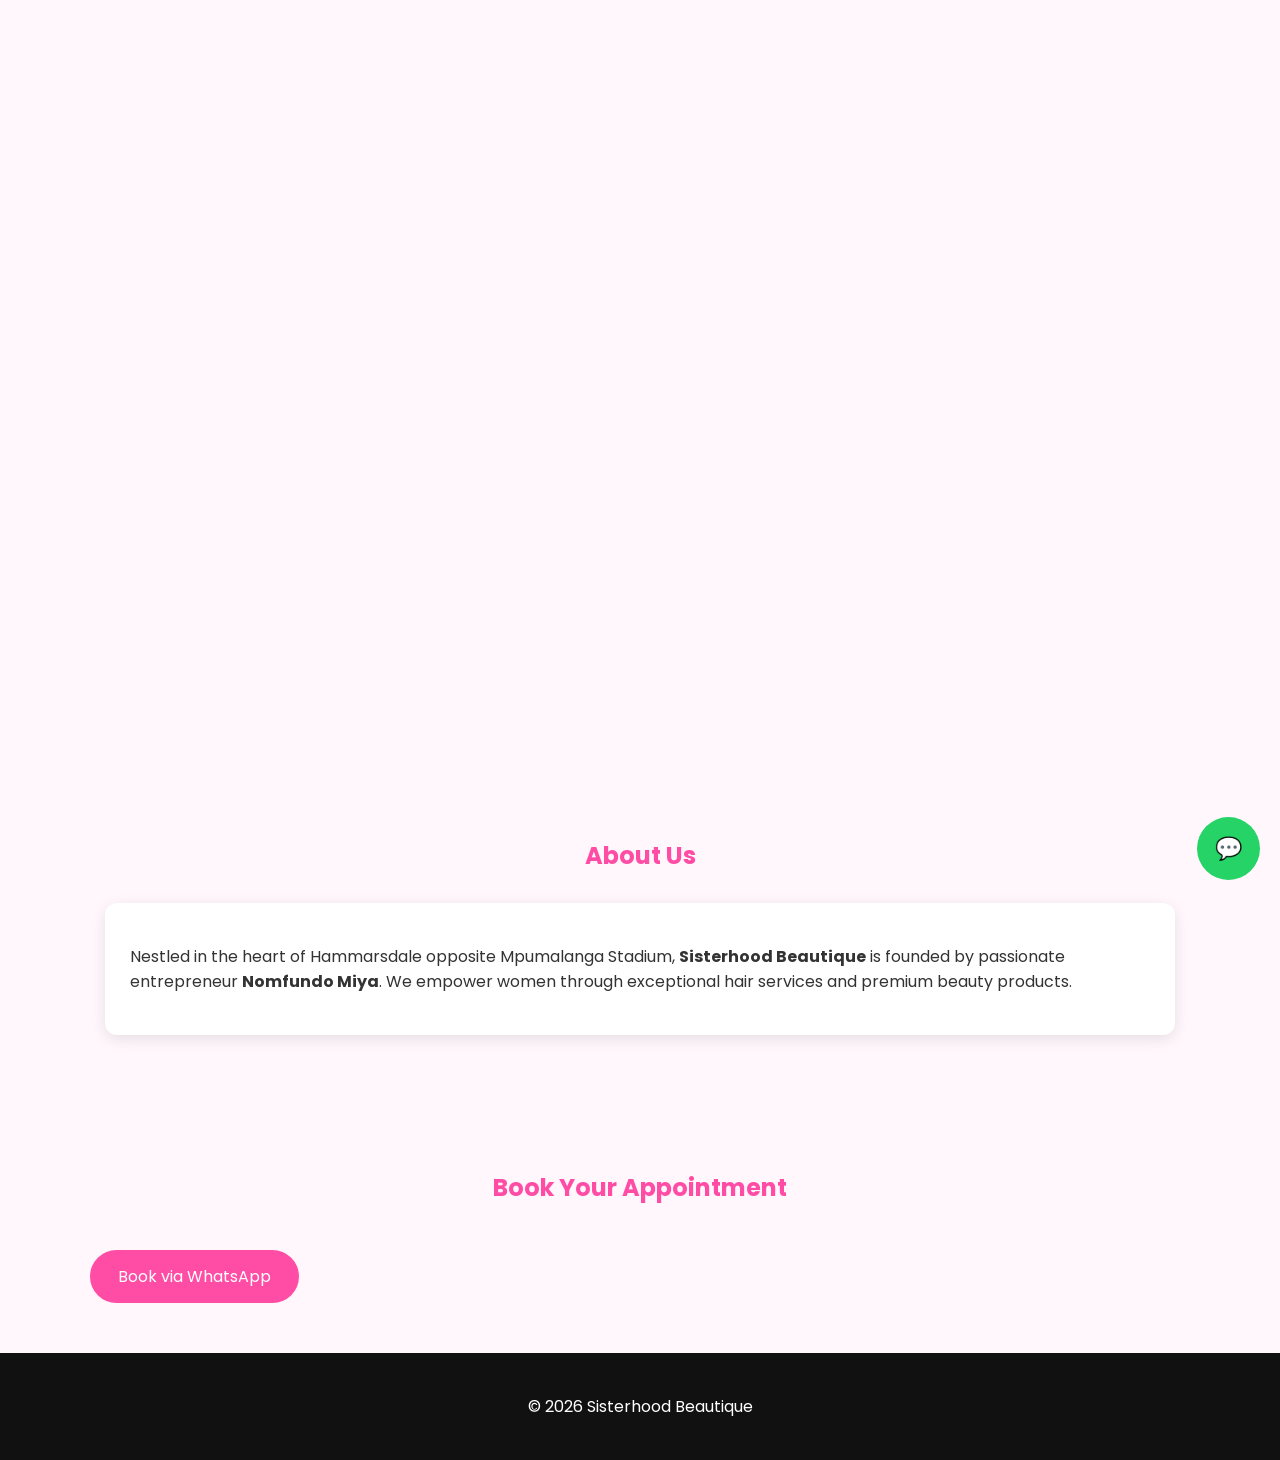
==== book-a-slot.html @ e52bf579 "Add files via upload" ====
<!DOCTYPE html> 
<html lang="en"> 
<head> 
<meta charset="UTF-8"> 
<meta name="viewport" content="width=device-width, initial-scale=1.0"> 
<title>Sisterhood Beautique | Beauty Salon Hammarsdale</title> 
<meta name="description" content="Sisterhood Beautique in Hammarsdale offers professional hair services, beauty products and a luxury salon experience led by entrepreneur Nomfundo Miya."> 
<link href="https://fonts.googleapis.com/css2?family=Poppins:wght@300;500;700&display=swap" rel="stylesheet"> 
<!--=============== FAVICON ===============-->
 <link rel="shortcut icon" href="Sisterhood-Beautiquee_htm_files/84.jpg" type="image/x-icon">
<style> 
body{ margin:0; font-family:'Poppins',sans-serif; background:#fff7fb; color:#333; scroll-behavior:smooth; } 

/* HERO */ 
.hero{ height:90vh; background:linear-gradient(rgba(0,0,0,0.5),rgba(0,0,0,0.5)), url('https://images.unsplash.com/photo-1522335789203-aabd1fc54bc9'); background-size:cover; background-position:center; display:flex; align-items:center; justify-content:center; text-align:center; color:white; } 
.hero h1{font-size:42px;margin:0;
}
 
.hero p{font-size:18px;
} 

.btn{ background:#ff4da6; padding:14px 28px; border-radius:30px; color:white; text-decoration:none; display:inline-block; margin-top:15px; 
}

/* SECTION */ 

.section{ max-width:1100px; margin:auto; padding:50px 20px; 
}

h2{ color:#ff4da6; text-align:center; margin-bottom:30px; 
}
/* CARDS */ 

.card{ background:white; padding:25px; border-radius:12px; box-shadow:0 4px 15px rgba(0,0,0,0.1); margin:15px; 
} 

.grid{ display:flex; flex-wrap:wrap; justify-content:center; 
}

/* GALLERY */ 
.gallery img{ width:300px; border-radius:10px; margin:10px; 
} 

/* REVIEW */ 
.review{ background:#ffe6f2; 
}

/* WHATSAPP BUTTON */ 
.whatsapp{ position:fixed; bottom:20px; right:20px; background:#25D366; color:white; padding:15px 18px; border-radius:50%; font-size:22px; text-decoration:none; 
}

/* FOOTER */ 
footer{ background:#111; color:white; text-align:center; padding:25px; 
}
</style> 

</head> 

<body> 
<!-- HERO --> 
<!-- Embedded booking begin --><div class="embedded-booking" data-url="https://sisterhoodbeautique.trafft.com" data-query="&t=s&uuid=919e0156-0a72-45f5-afb6-2feaef6404e2" data-lang="en" data-autoresize="0" data-showsidebar="1" data-showservices="0" style="min-width: 100%; height: 768px;"></div><script type="text/javascript" src="https://sisterhoodbeautique.trafft.com/embed.js" async></script><!-- Embedded booking end --> 
</section> 

<!-- ABOUT --> 
<section class="section"> 
<h2>About Us</h2> 
<div class="card"> <p> Nestled in the heart of Hammarsdale opposite Mpumalanga Stadium, <strong>Sisterhood Beautique</strong> is founded by passionate entrepreneur <strong>Nomfundo Miya</strong>. We empower women through exceptional hair services and premium beauty products. </p> </div> </section> 

<!-- SERVICES 
<section class="section"> 
<h2>Our Services</h2> 
<div class="grid"> 
<div class="card">Hair Styling</div> 
<div class="card">Wig Installation</div> 
<div class="card">Braiding</div> <div class="card">Hair Treatment</div> 
<div class="card">Makeup Services</div> 
</div> 
</section>-->   

<!-- BOOKING --> 
<section id="booking" class="section"> 
<h2>Book Your Appointment</h2> 
<a class="btn" href="https://wa.me/+27672229311"> Book via WhatsApp </a> 
</section> 

<!-- MAP  
<section class="section"> 
<h2>Find Us</h2> 
<iframe src="https://www.google.com/maps?q=Mpumalanga+Stadium+Hammarsdale&output=embed" width="100%" height="300" style="border:0;"> </iframe> 
</section>--> 

<!-- WHATSAPP FLOAT --> 
<a href="https://wa.me/+27672229311" class="whatsapp">💬</a> <footer> 
    <p>© 2026 Sisterhood Beautique</p> 
</footer> 
</body> 
</html>
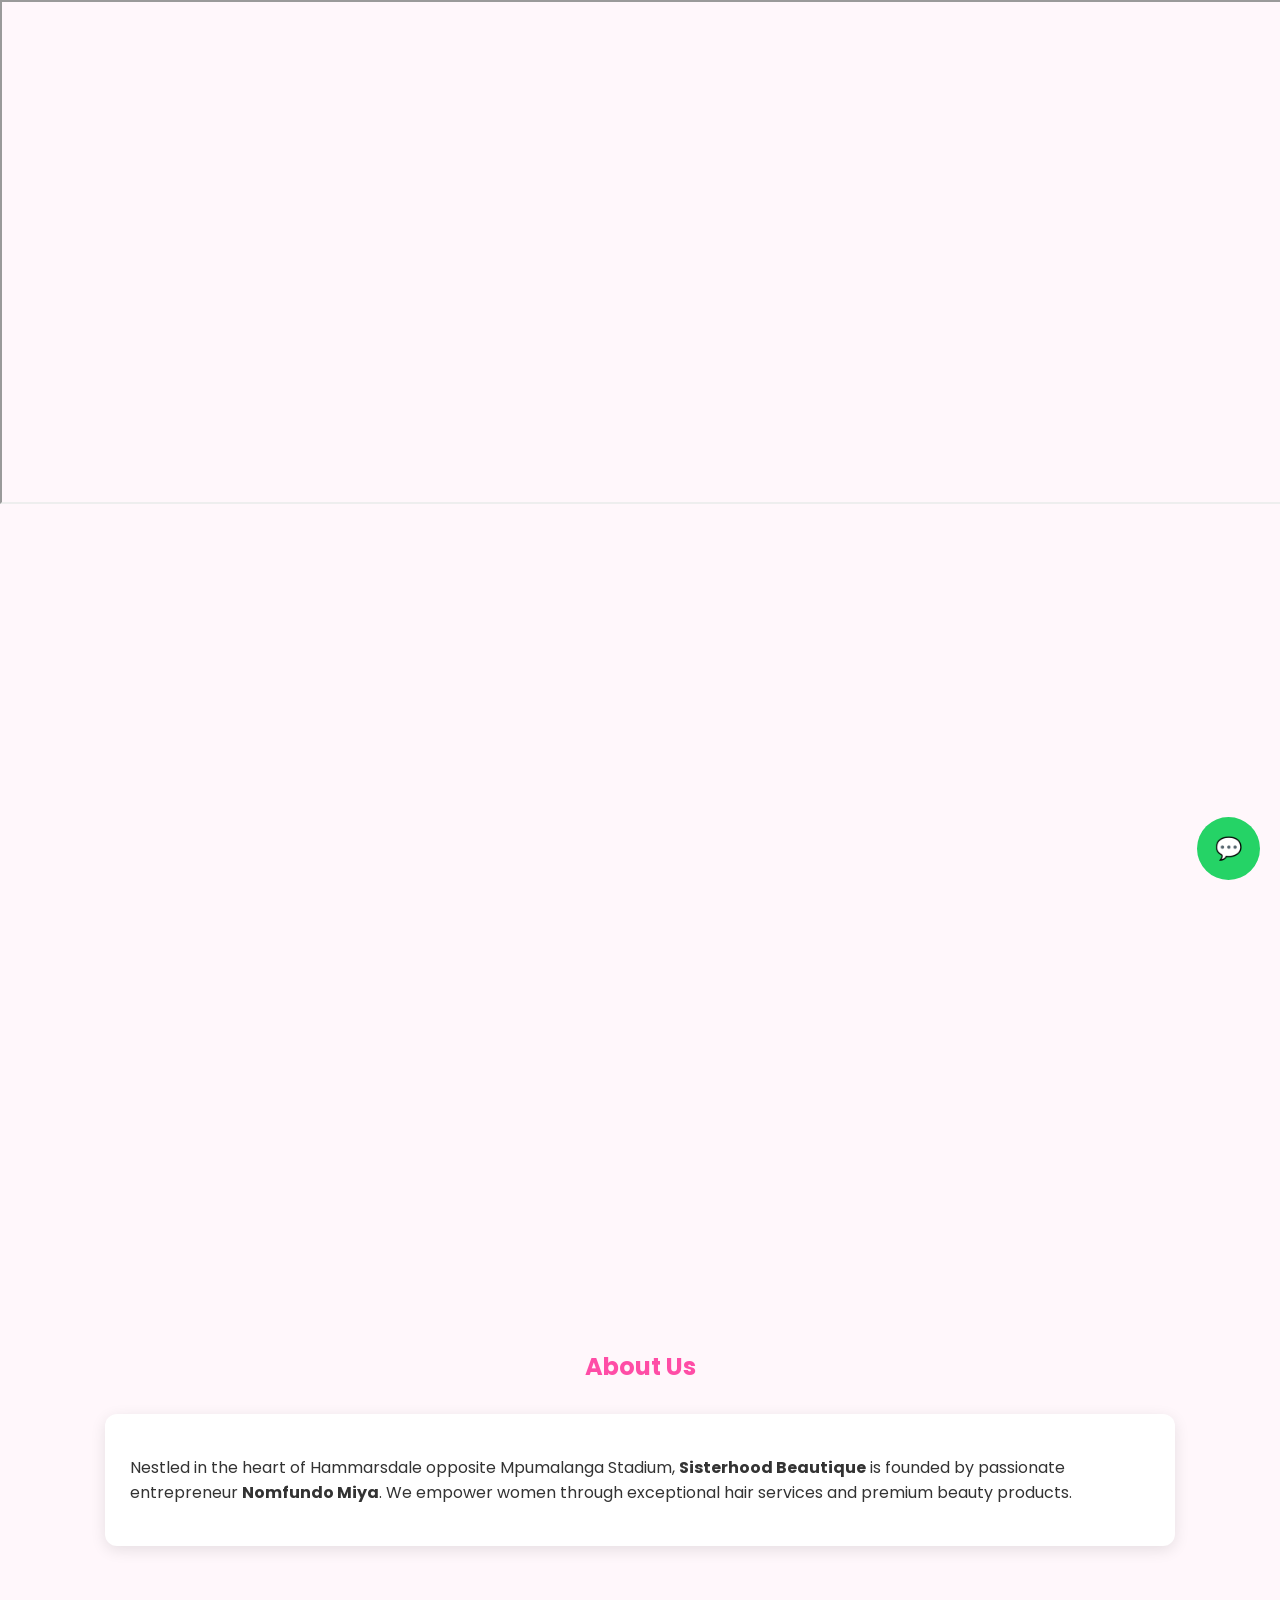
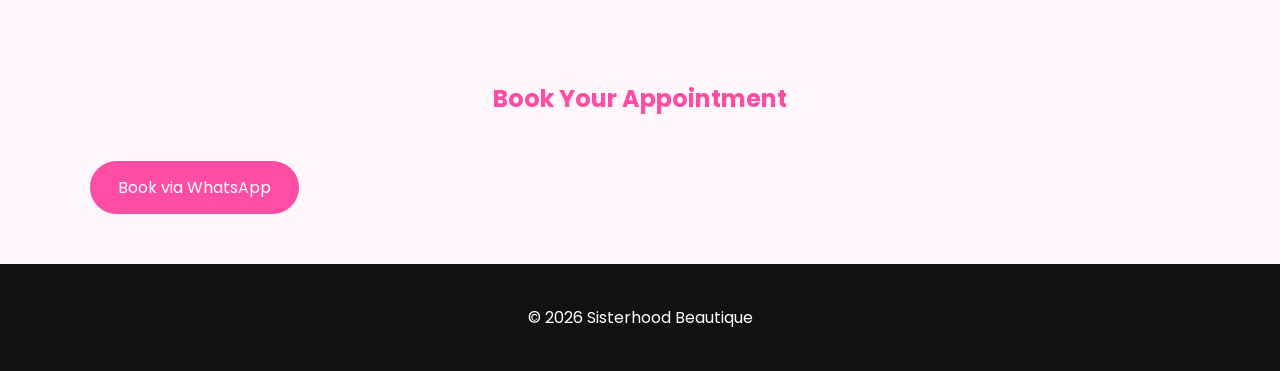
==== commit dc3e90a1: "Add files via upload" ====
--- a/book-a-slot.html
+++ b/book-a-slot.html
@@ -57,7 +57,7 @@
 </head> 
 
 <body> 
-<!-- HERO --> 
+<!-- HERO --><iframe width="100%" height="500" src="https://www.youtube.com/embed/playlist?list=PLuW1N2l0mban2SYa8FpHESq-ZgvY0tXq9&si=Upgve7weGvE1Nz-Z" title="YouTube video player" allow="accelerometer; autoplay; clipboard-write; encrypted-media; gyroscope; picture-in-picture; web-share" referrerpolicy="strict-origin-when-cross-origin"></iframe>  
 <!-- Embedded booking begin --><div class="embedded-booking" data-url="https://sisterhoodbeautique.trafft.com" data-query="&t=s&uuid=919e0156-0a72-45f5-afb6-2feaef6404e2" data-lang="en" data-autoresize="0" data-showsidebar="1" data-showservices="0" style="min-width: 100%; height: 768px;"></div><script type="text/javascript" src="https://sisterhoodbeautique.trafft.com/embed.js" async></script><!-- Embedded booking end --> 
 </section> 
 
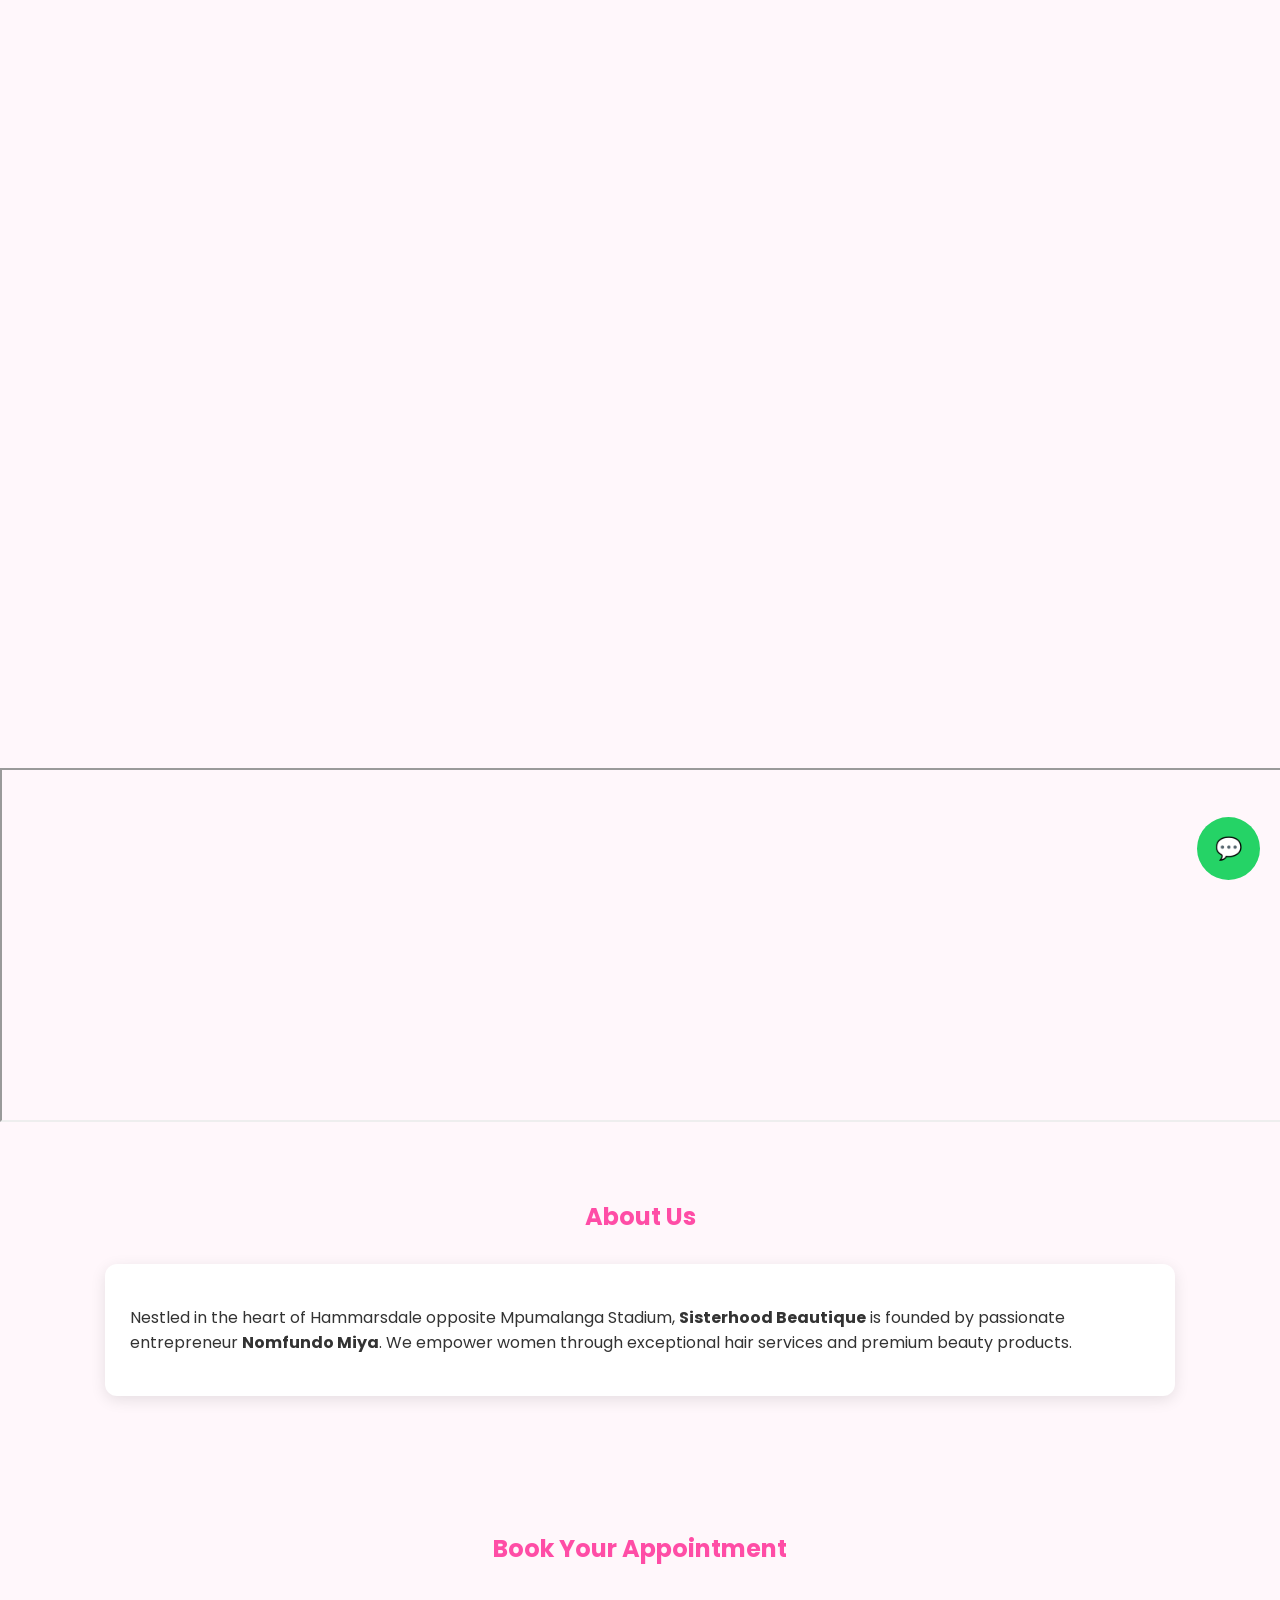
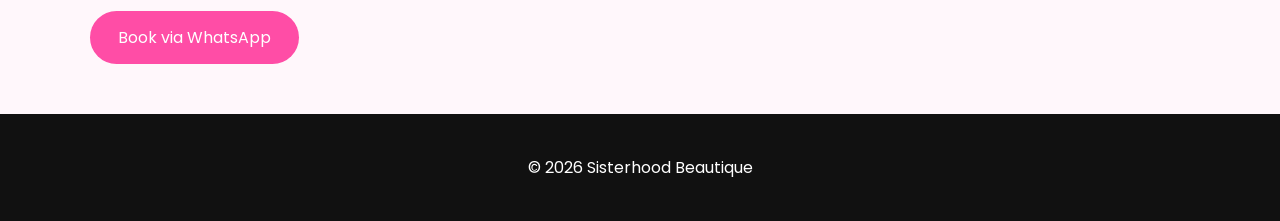
==== commit 63395684: "Update book-a-slot.html" ====
--- a/book-a-slot.html
+++ b/book-a-slot.html
@@ -3,7 +3,7 @@
 <head> 
 <meta charset="UTF-8"> 
 <meta name="viewport" content="width=device-width, initial-scale=1.0"> 
-<title>Sisterhood Beautique | Beauty Salon Hammarsdale</title> 
+<title>Sisterhood</title> 
 <meta name="description" content="Sisterhood Beautique in Hammarsdale offers professional hair services, beauty products and a luxury salon experience led by entrepreneur Nomfundo Miya."> 
 <link href="https://fonts.googleapis.com/css2?family=Poppins:wght@300;500;700&display=swap" rel="stylesheet"> 
 <!--=============== FAVICON ===============-->
@@ -57,8 +57,8 @@
 </head> 
 
 <body> 
-<!-- HERO --><iframe width="100%" height="500" src="https://www.youtube.com/embed/playlist?list=PLuW1N2l0mban2SYa8FpHESq-ZgvY0tXq9&si=Upgve7weGvE1Nz-Z" title="YouTube video player" allow="accelerometer; autoplay; clipboard-write; encrypted-media; gyroscope; picture-in-picture; web-share" referrerpolicy="strict-origin-when-cross-origin"></iframe>  
 <!-- Embedded booking begin --><div class="embedded-booking" data-url="https://sisterhoodbeautique.trafft.com" data-query="&t=s&uuid=919e0156-0a72-45f5-afb6-2feaef6404e2" data-lang="en" data-autoresize="0" data-showsidebar="1" data-showservices="0" style="min-width: 100%; height: 768px;"></div><script type="text/javascript" src="https://sisterhoodbeautique.trafft.com/embed.js" async></script><!-- Embedded booking end --> 
+<!-- HERO --><iframe width="100%" height="350" src="https://www.youtube.com/embed/playlist?list=PLuW1N2l0mban2SYa8FpHESq-ZgvY0tXq9&si=Upgve7weGvE1Nz-Z" title="YouTube video player" allow="accelerometer; autoplay; clipboard-write; encrypted-media; gyroscope; picture-in-picture; web-share" referrerpolicy="strict-origin-when-cross-origin"></iframe>  
 </section> 
 
 <!-- ABOUT --> 
@@ -94,4 +94,4 @@
     <p>© 2026 Sisterhood Beautique</p> 
 </footer> 
 </body> 
-</html> +</html> 
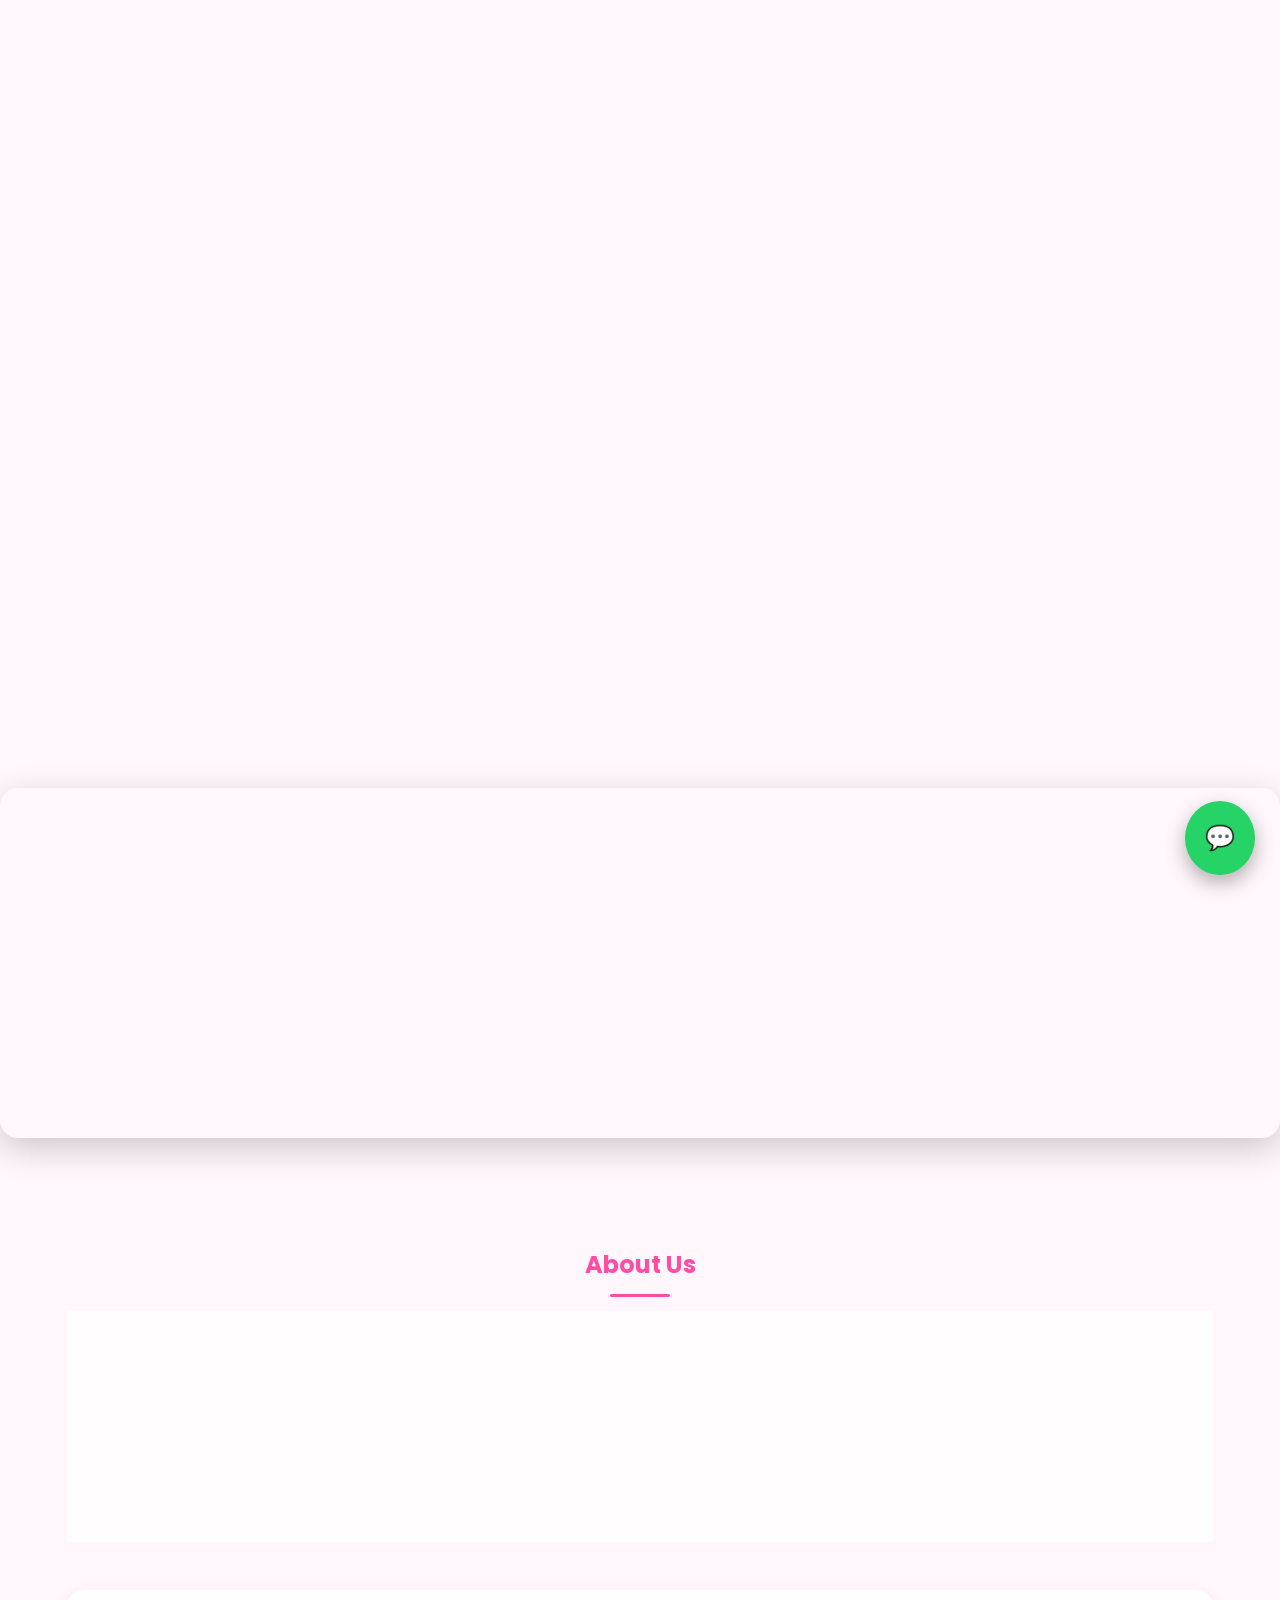
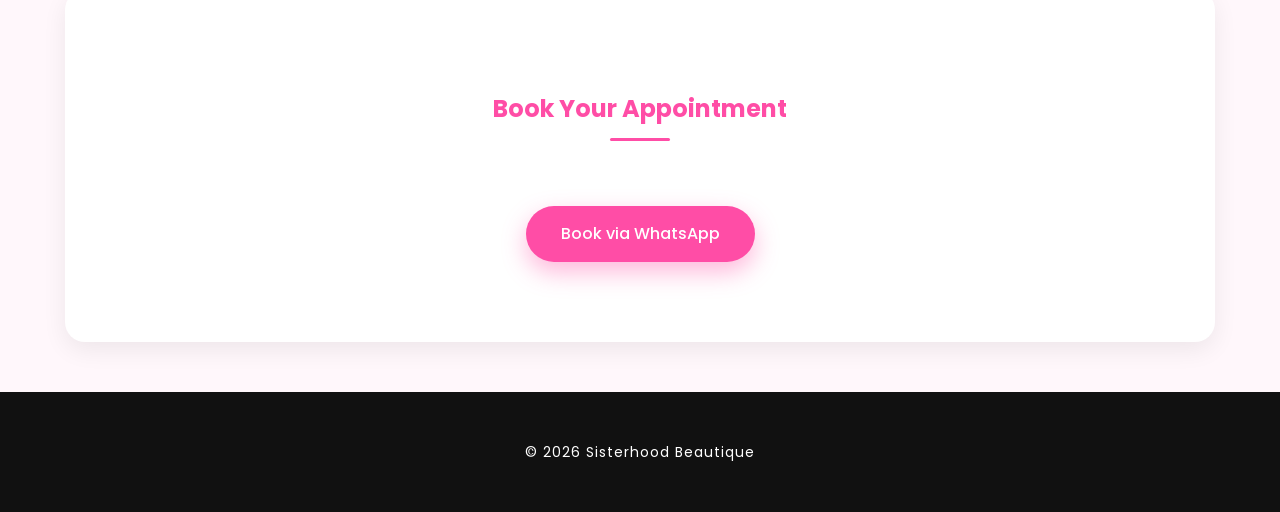
==== commit 95fad1cd: "Refactor HTML structure and styles for booking page Updated styles and structure for improved layout" ====
--- a/book-a-slot.html
+++ b/book-a-slot.html
@@ -1,97 +1,264 @@
-<!DOCTYPE html> 
-<html lang="en"> 
-<head> 
-<meta charset="UTF-8"> 
-<meta name="viewport" content="width=device-width, initial-scale=1.0"> 
-<title>Sisterhood</title> 
-<meta name="description" content="Sisterhood Beautique in Hammarsdale offers professional hair services, beauty products and a luxury salon experience led by entrepreneur Nomfundo Miya."> 
-<link href="https://fonts.googleapis.com/css2?family=Poppins:wght@300;500;700&display=swap" rel="stylesheet"> 
-<!--=============== FAVICON ===============-->
- <link rel="shortcut icon" href="Sisterhood-Beautiquee_htm_files/84.jpg" type="image/x-icon">
-<style> 
-body{ margin:0; font-family:'Poppins',sans-serif; background:#fff7fb; color:#333; scroll-behavior:smooth; } 
-
-/* HERO */ 
-.hero{ height:90vh; background:linear-gradient(rgba(0,0,0,0.5),rgba(0,0,0,0.5)), url('https://images.unsplash.com/photo-1522335789203-aabd1fc54bc9'); background-size:cover; background-position:center; display:flex; align-items:center; justify-content:center; text-align:center; color:white; } 
-.hero h1{font-size:42px;margin:0;
-}
- 
-.hero p{font-size:18px;
-} 
-
-.btn{ background:#ff4da6; padding:14px 28px; border-radius:30px; color:white; text-decoration:none; display:inline-block; margin-top:15px; 
-}
-
-/* SECTION */ 
-
-.section{ max-width:1100px; margin:auto; padding:50px 20px; 
-}
-
-h2{ color:#ff4da6; text-align:center; margin-bottom:30px; 
-}
-/* CARDS */ 
-
-.card{ background:white; padding:25px; border-radius:12px; box-shadow:0 4px 15px rgba(0,0,0,0.1); margin:15px; 
-} 
-
-.grid{ display:flex; flex-wrap:wrap; justify-content:center; 
-}
-
-/* GALLERY */ 
-.gallery img{ width:300px; border-radius:10px; margin:10px; 
-} 
-
-/* REVIEW */ 
-.review{ background:#ffe6f2; 
-}
-
-/* WHATSAPP BUTTON */ 
-.whatsapp{ position:fixed; bottom:20px; right:20px; background:#25D366; color:white; padding:15px 18px; border-radius:50%; font-size:22px; text-decoration:none; 
-}
-
-/* FOOTER */ 
-footer{ background:#111; color:white; text-align:center; padding:25px; 
-}
-</style> 
-
-</head> 
-
-<body> 
-<!-- Embedded booking begin --><div class="embedded-booking" data-url="https://sisterhoodbeautique.trafft.com" data-query="&t=s&uuid=919e0156-0a72-45f5-afb6-2feaef6404e2" data-lang="en" data-autoresize="0" data-showsidebar="1" data-showservices="0" style="min-width: 100%; height: 768px;"></div><script type="text/javascript" src="https://sisterhoodbeautique.trafft.com/embed.js" async></script><!-- Embedded booking end --> 
-<!-- HERO --><iframe width="100%" height="350" src="https://www.youtube.com/embed/playlist?list=PLuW1N2l0mban2SYa8FpHESq-ZgvY0tXq9&si=Upgve7weGvE1Nz-Z" title="YouTube video player" allow="accelerometer; autoplay; clipboard-write; encrypted-media; gyroscope; picture-in-picture; web-share" referrerpolicy="strict-origin-when-cross-origin"></iframe>  
-</section> 
-
-<!-- ABOUT --> 
-<section class="section"> 
-<h2>About Us</h2> 
-<div class="card"> <p> Nestled in the heart of Hammarsdale opposite Mpumalanga Stadium, <strong>Sisterhood Beautique</strong> is founded by passionate entrepreneur <strong>Nomfundo Miya</strong>. We empower women through exceptional hair services and premium beauty products. </p> </div> </section> 
-
-<!-- SERVICES 
-<section class="section"> 
-<h2>Our Services</h2> 
-<div class="grid"> 
-<div class="card">Hair Styling</div> 
-<div class="card">Wig Installation</div> 
-<div class="card">Braiding</div> <div class="card">Hair Treatment</div> 
-<div class="card">Makeup Services</div> 
-</div> 
-</section>-->   
-
-<!-- BOOKING --> 
-<section id="booking" class="section"> 
-<h2>Book Your Appointment</h2> 
-<a class="btn" href="https://wa.me/+27672229311"> Book via WhatsApp </a> 
-</section> 
-
-<!-- MAP  
-<section class="section"> 
-<h2>Find Us</h2> 
-<iframe src="https://www.google.com/maps?q=Mpumalanga+Stadium+Hammarsdale&output=embed" width="100%" height="300" style="border:0;"> </iframe> 
-</section>--> 
-
-<!-- WHATSAPP FLOAT --> 
-<a href="https://wa.me/+27672229311" class="whatsapp">💬</a> <footer> 
-    <p>© 2026 Sisterhood Beautique</p> 
-</footer> 
-</body> 
-</html> 
+<!DOCTYPE html>
+<html lang="en">
+<head>
+
+<meta charset="UTF-8">
+<meta name="viewport" content="width=device-width, initial-scale=1.0">
+
+<title>Sisterhood Beautique</title>
+
+<meta name="description" content="Sisterhood Beautique in Hammarsdale offers professional hair services, beauty products and a luxury salon experience led by entrepreneur Nomfundo Miya.">
+
+<link href="https://fonts.googleapis.com/css2?family=Poppins:wght@300;500;700&display=swap" rel="stylesheet">
+
+<!-- Favicon -->
+<link rel="shortcut icon" href="Sisterhood-Beautiquee_htm_files/84.jpg" type="image/x-icon">
+
+<style>
+
+/* ================= GLOBAL ================= */
+
+body{
+margin:0;
+font-family:'Poppins',sans-serif;
+background:#fff7fb;
+color:#333;
+scroll-behavior:smooth;
+line-height:1.6;
+}
+
+/* ================= SECTION ================= */
+
+.section{
+max-width:1100px;
+margin:auto;
+padding:80px 25px;
+}
+
+/* ================= HEADINGS ================= */
+
+h2{
+color:#ff4da6;
+text-align:center;
+margin-bottom:45px;
+font-weight:700;
+position:relative;
+}
+
+h2::after{
+content:'';
+width:60px;
+height:3px;
+background:#ff4da6;
+display:block;
+margin:10px auto 0;
+border-radius:5px;
+}
+
+/* ================= BUTTON ================= */
+
+.btn{
+background:#ff4da6;
+padding:15px 35px;
+border-radius:50px;
+color:white;
+text-decoration:none;
+display:inline-block;
+margin-top:20px;
+font-weight:500;
+transition:0.3s;
+box-shadow:0 10px 25px rgba(255,77,166,0.4);
+}
+
+.btn:hover{
+transform:translateY(-3px);
+box-shadow:0 15px 35px rgba(255,77,166,0.5);
+}
+
+/* ================= CARD ================= */
+
+.card{
+background:rgba(255,255,255,0.7);
+backdrop-filter:blur(12px);
+padding:35px;
+border-radius:18px;
+box-shadow:0 8px 25px rgba(0,0,0,0.08);
+margin:15px;
+transition:0.4s;
+}
+
+.card:hover{
+transform:translateY(-8px);
+box-shadow:0 18px 40px rgba(0,0,0,0.15);
+}
+
+/* ================= GRID ================= */
+
+.grid{
+display:flex;
+flex-wrap:wrap;
+justify-content:center;
+gap:20px;
+}
+
+/* ================= VIDEO ================= */
+
+iframe{
+border:none;
+border-radius:18px;
+box-shadow:0 10px 35px rgba(0,0,0,0.2);
+margin-top:20px;
+}
+
+/* ================= REVIEW ================= */
+
+.review{
+background:#ffe6f2;
+border-radius:20px;
+}
+
+/* ================= BOOKING ================= */
+
+#booking{
+text-align:center;
+background:white;
+border-radius:20px;
+box-shadow:0 8px 25px rgba(0,0,0,0.07);
+}
+
+/* ================= WHATSAPP FLOAT ================= */
+
+.whatsapp{
+position:fixed;
+bottom:25px;
+right:25px;
+background:#25D366;
+color:white;
+padding:18px 20px;
+border-radius:50%;
+font-size:24px;
+text-decoration:none;
+box-shadow:0 8px 20px rgba(0,0,0,0.3);
+transition:0.3s;
+z-index:999;
+}
+
+.whatsapp:hover{
+transform:scale(1.1);
+}
+
+/* ================= FOOTER ================= */
+
+footer{
+background:#111;
+color:white;
+text-align:center;
+padding:35px;
+margin-top:50px;
+font-size:14px;
+letter-spacing:1px;
+}
+
+/* ================= RESPONSIVE ================= */
+
+@media(max-width:768px){
+
+.section{
+padding:60px 18px;
+}
+
+}
+
+</style>
+
+</head>
+
+<body>
+
+<!-- Embedded booking begin -->
+<div class="embedded-booking"
+data-url="https://sisterhoodbeautique.trafft.com"
+data-query="&t=s&uuid=919e0156-0a72-45f5-afb6-2feaef6404e2"
+data-lang="en"
+data-autoresize="0"
+data-showsidebar="1"
+data-showservices="0"
+style="min-width: 100%; height: 768px;">
+</div>
+
+<script type="text/javascript"
+src="https://sisterhoodbeautique.trafft.com/embed.js"
+async></script>
+<!-- Embedded booking end -->
+
+
+<!-- HERO VIDEO -->
+<iframe width="100%" height="350"
+src="https://www.youtube.com/embed/hRr2UP8U1PE?si=nAnUyaQtBOU039ey"
+title="YouTube video player"
+allow="accelerometer; autoplay; clipboard-write; encrypted-media; gyroscope; picture-in-picture; web-share"
+referrerpolicy="strict-origin-when-cross-origin">
+</iframe>
+
+
+<!-- ABOUT -->
+<section class="section">
+<h2>About Us</h2>
+
+<div class="card">
+<p>
+Nestled in the heart of Hammarsdale opposite Mpumalanga Stadium,
+<strong>Sisterhood Beautique</strong> is founded by passionate entrepreneur
+<strong>Nomfundo Miya</strong>.
+We empower women through exceptional hair services and premium beauty products.
+</p>
+</div>
+
+</section>
+
+
+<!-- SERVICES (Hidden exactly as you left it)
+<section class="section">
+<h2>Our Services</h2>
+<div class="grid">
+<div class="card">Hair Styling</div>
+<div class="card">Wig Installation</div>
+<div class="card">Braiding</div>
+<div class="card">Hair Treatment</div>
+<div class="card">Makeup Services</div>
+</div>
+</section>
+-->
+
+
+<!-- BOOKING -->
+<section id="booking" class="section">
+
+<h2>Book Your Appointment</h2>
+
+<a class="btn" href="https://wa.me/+27614857782">
+Book via WhatsApp
+</a>
+
+</section>
+
+
+<!-- MAP (Hidden exactly as you left it)
+<section class="section">
+<h2>Find Us</h2>
+<iframe src="https://www.google.com/maps?q=Mpumalanga+Stadium+Hammarsdale&output=embed"
+width="100%" height="300" style="border:0;"></iframe>
+</section>
+-->
+
+
+<!-- WHATSAPP FLOAT -->
+<a href="https://wa.me/+27614857782" class="whatsapp">💬</a>
+
+
+<footer>
+<p>© 2026 Sisterhood Beautique</p>
+</footer>
+
+</body>
+</html>
